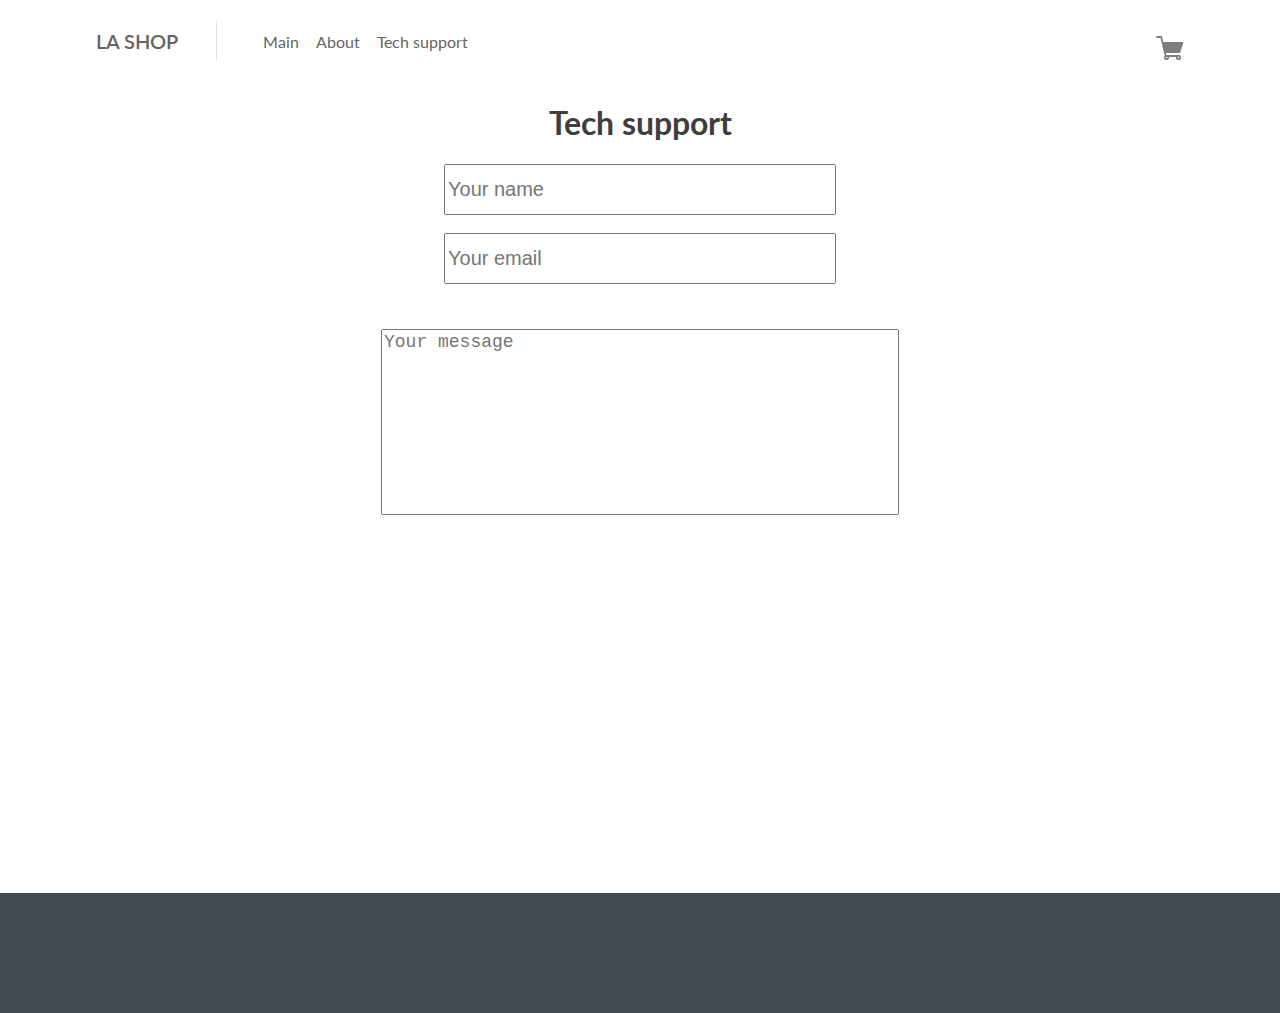
==== tech.html @ 8103dab2 "first commit" ====
<!DOCTYPE html>
<html lang="en">
<head>
	<link rel="stylesheet" href="css/style.css">
	<link rel="preconnect" href="https://fonts.gstatic.com">
	<link href="https://fonts.googleapis.com/css2?family=Lato:ital,wght@0,300;0,400;0,700;1,900&family=Open+Sans:wght@600&display=swap" rel="stylesheet">
	<title>Tech support</title>
</head>
<body>
	<header>
		<div class="navbar">
			<div class="wrapper-logo">
				<div class="logo">LA SHOP</div>
				<img src="img/palka.svg" alt="">
				<nav>
					<a href="index.html" class="link">Main</a>
					<a href="about.html" class="link">About</a>
					<a href="tech.html" class="link">Tech support</a>
				</nav>
			</div>

			<div class="cart">
				<a href="cart.html"><img src="img/cart.svg" alt="" class="cart-img"></a>
			</div>
		</div>
	</header>

	<div class="tech">
		<h1>Tech support</h1>

		<input type="text" placeholder="Your name" class="input-name">
		<input type="email" placeholder="Your email" class="input-email">
		<textarea placeholder="Your message"></textarea>
		
	</div>

	<footer>
	</footer>
</body>
</html>
---- css/style.css ----
body {
	padding: 0;
	margin: 0;
	font-family: 'Lato', sans-serif;
}

h3 {
	padding: 0;
	margin: 0;
}

.wrapper-logo {
	display: flex;
	align-items: center;
}

.navbar {
	display: flex;
	justify-content: space-between;
	max-width: 85%;
	margin: 2vh auto;
}

.cart {
	margin-top: 2vh;
}

.logo {
	font-size: 20px;
	font-weight: 600;
	color: #656363;
	margin-right: 3vw;
}

nav {
	margin: 0 3vw;
}

a {
	text-decoration: none;
}

.link {
	color: #656363;
	margin: 0 0.5vw;
}

.link:hover {
	color: #4F4F4F;
}

.main{
	position: relative;
	justify-content: center;
	height: 70vh;
	color: #fff;
	text-align: left;
}

.main .background-image{
	position: absolute;
	top: 0;
	left: 0;
	width: 100%;
	height: 100%;
	background-size: cover;
	z-index: -1;
}

.main h1{
	font-weight: 900;
	font-size: 40px;
	margin-bottom: 15px;
}

.main h3{
	font-weight: 200;
	margin-bottom: 55px;
}

.title-main {
	max-width: 50vw;
	margin: 0 auto;
	padding-top: 12vh;
}

.btn {
	color: #fff;
	border-radius: 4px;
	padding: 2.5vh 5vw;
	text-transform: uppercase;
	background-color: #EB3232;
	font-weight: 800;
	text-align: center;
	transition: .1s;
}

.btn:hover {
	background-color: #F02323;
}

.shop h1 {
	text-align: center;
	color: #454545;
}

.Outerwear {
	display: flex;
	flex-wrap: wrap; 
	max-width: 85vw; 
	margin: 0 auto;
}

.productinfo h2 {
	color: #FE980F;
	font-size: 24px;
	text-align: center;
}

.productinfo p {
	color: #696763;
	text-align: center;
}

.single-product {
	margin-top: 5vh;
}

.add-to-cart {
	box-sizing: border-box;
	text-decoration: none;
	display: inline-block;
	padding: 6px 12px;
	background: #F5F5ED;
	color: #696763;
	font-size: 15px;
	margin-bottom: 25px;
	margin-left: 30%;
}

.tech {
	display: flex;
	flex-direction: column;
	align-items: center;
}

.tech h1 {
	color: #403e3a;
}

.input-name {
	width: 30vw;
	height: 5vh;
	font-size: 20px;
	margin-bottom: 2vh;
}

.input-email {
	width: 30vw;
	height: 5vh;
	font-size: 20px;
	margin-bottom: 5vh;
}

textarea {
	width: 40vw;
	height: 20vh;
	resize: none;
	font-size: 18px;
}

.about {
	width: 80%;
	height: 50%;
	font-size: 16px;
	margin: 0 auto;
	margin-top: 4vh;
	padding: 3vh;
	border-radius: 1vh;
}

footer{
	margin-top: 42vh;
	color: #fff;
	background-color: #414a4f;
	padding: 60px 0;
}

.cart-block {
	padding: 6vh;
	width: 85vw;
	height: 40vh;
	border: 1px solid #edecec;
	border-radius: 3vh;
	margin: 0 auto;
}

.product-cart {
	max-width: 85%;
	margin: 0 auto;
	margin-top: 3vh;
	color: #403e3a;
	display: flex;
	justify-content: space-between;
}

.price-cart {
	max-width: 20%;
	display: flex;
	justify-content: space-between;
}

.product-cart .title {
	font-size: 18px;
	font-weight: 600;
}

.green {
	max-width: 1vw;
	background-color: #5BCB59;
	margin-top: 5vh;
	margin-left: 85%;

	padding: 1vh 3.2vw 1vh 2vw;
}

.green:hover {
	background-color: #4AB948;
}
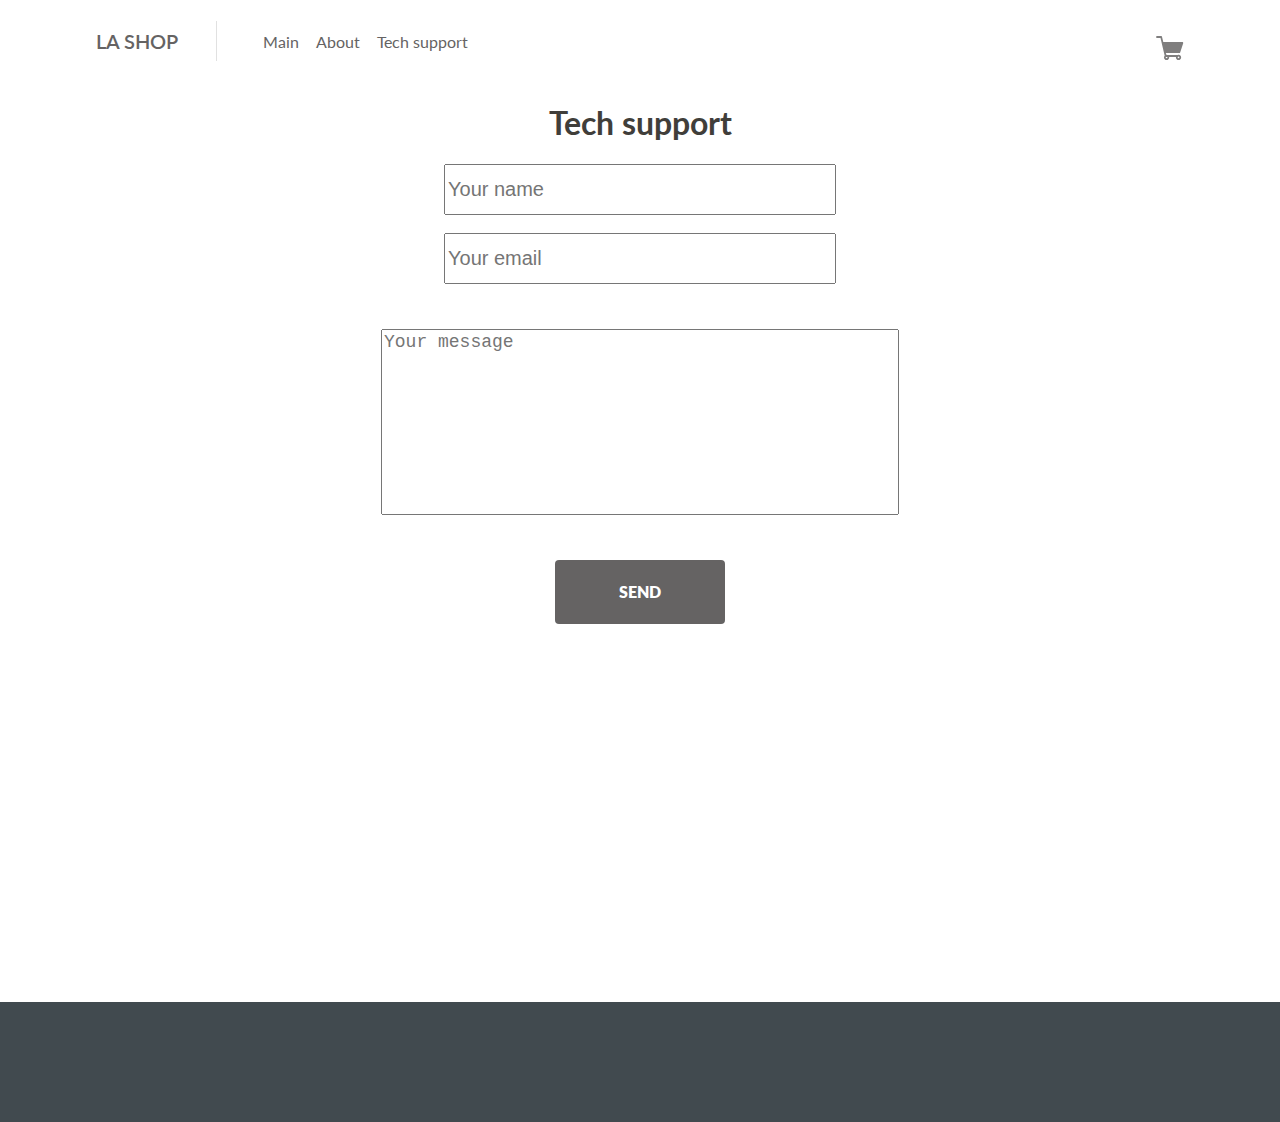
==== commit 2d443db5: "решение багов" ====
--- a/tech.html
+++ b/tech.html
@@ -31,7 +31,7 @@
 		<input type="text" placeholder="Your name" class="input-name">
 		<input type="email" placeholder="Your email" class="input-email">
 		<textarea placeholder="Your message"></textarea>
-		
+		<a href="#" class="btn btn-tech">Send</a>
 	</div>
 
 	<footer>
--- a/css/style.css
+++ b/css/style.css
@@ -226,4 +226,13 @@
 
 .green:hover {
 	background-color: #4AB948;
+}
+
+.btn-tech {
+	margin-top: 5vh;
+	background-color: #656363;
+}
+
+.btn-tech:hover {
+	background-color: #4F4F4F;
 }